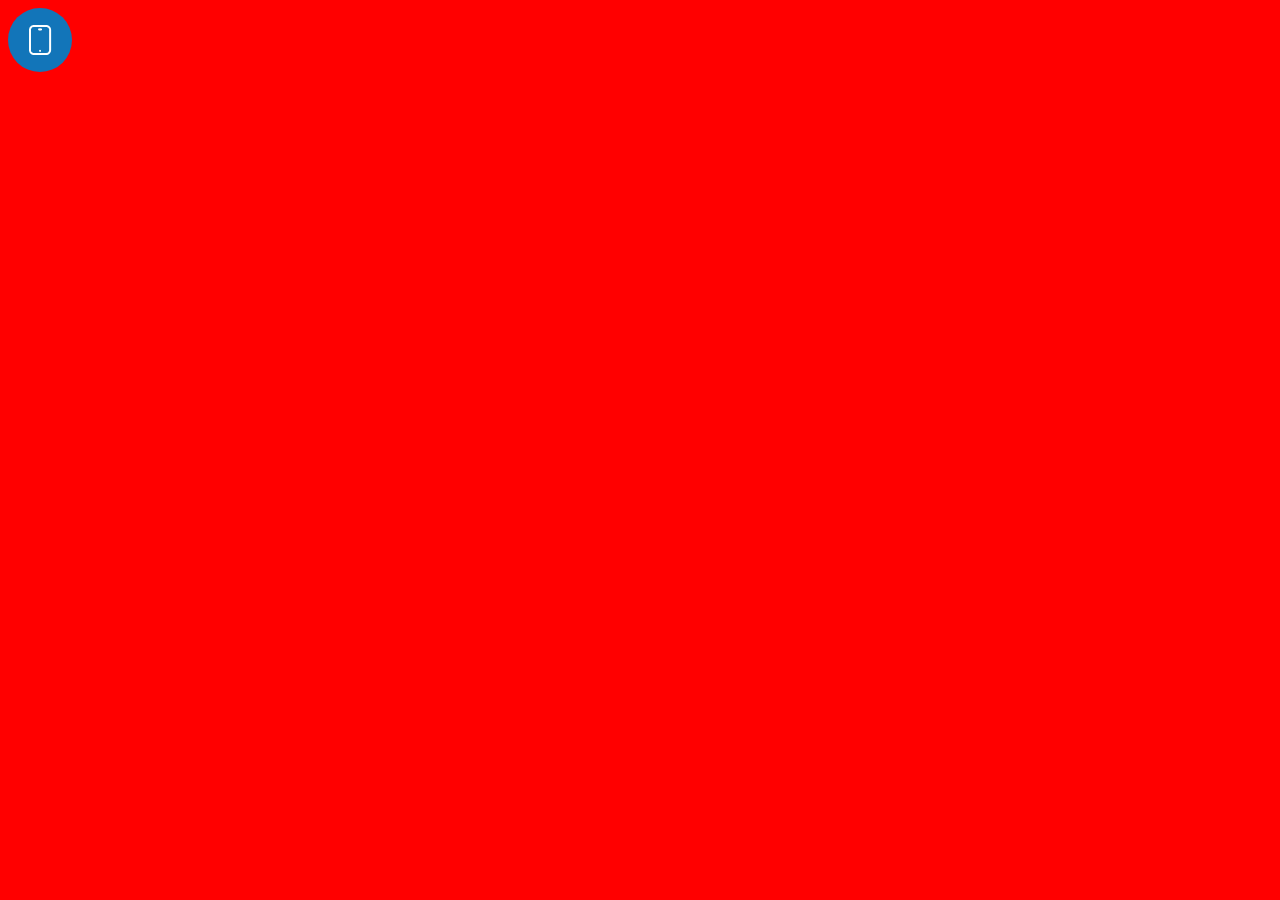
==== index.html @ 532c34f6 "Add icon" ====
<!DOCTYPE html>
<html lang="en">
  <head>
    <meta charset="UTF-8" />
    <meta http-equiv="X-UA-Compatible" content="IE=edge" />
    <meta name="viewport" content="width=device-width, initial-scale=1.0" />
    <link rel="stylesheet" href="./style.css" />
    <title>Document</title>
  </head>
  <body>
    <div class="icon"></div>
  </body>
</html>
---- style.css ----
* {
  box-sizing: border-box;
  transition: all ease-in-out 10s;
}
body {
  background-color: red;
}

body:hover {
  background-color: black;
}
.icon {
  width: 64px;
  height: 64px;
  background-color: #1275b9;
  background-image: url(images/tablet_white.png);
  background-repeat: no-repeat;
  background-position: center center;
  border-radius: 50%;
  border: 1px solid transparent;
}

.icon:hover {
  background-image: url(images/tablet.png);
  background-color: #ffffff;
  border: 1px solid #1275b9;
}
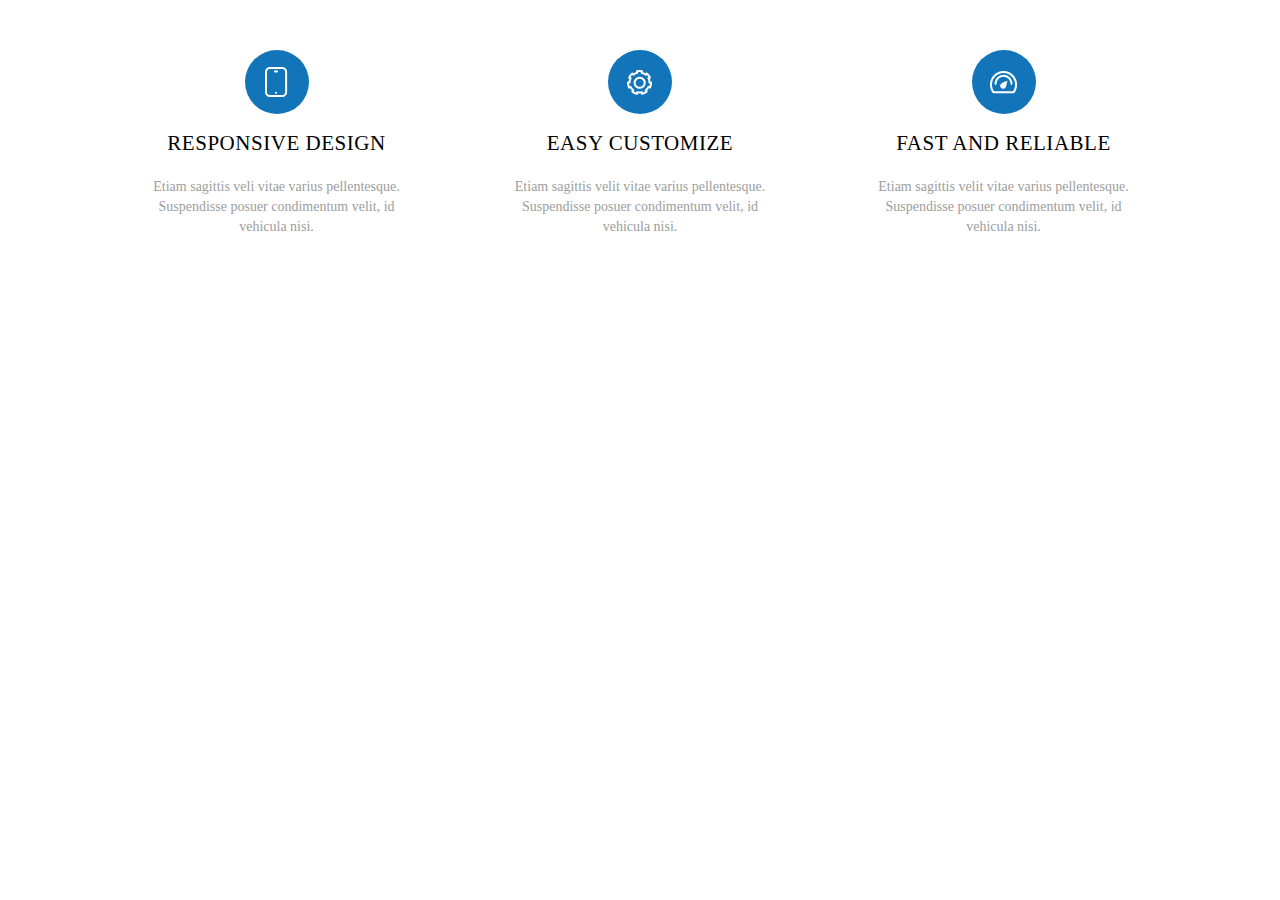
==== commit 948a0edd: "Done all" ====
--- a/index.html
+++ b/index.html
@@ -1,13 +1,38 @@
-<!DOCTYPE html>
-<html lang="en">
-  <head>
-    <meta charset="UTF-8" />
-    <meta http-equiv="X-UA-Compatible" content="IE=edge" />
-    <meta name="viewport" content="width=device-width, initial-scale=1.0" />
-    <link rel="stylesheet" href="./style.css" />
-    <title>Document</title>
-  </head>
-  <body>
-    <div class="icon"></div>
-  </body>
-</html>
+<!DOCTYPE html>
+<html lang="en">
+  <head>
+    <meta charset="UTF-8" />
+    <meta http-equiv="X-UA-Compatible" content="IE=edge" />
+    <meta name="viewport" content="width=device-width, initial-scale=1.0" />
+    <title>Services</title>
+    <link rel="stylesheet" href="style.css" />
+  </head>
+  <body>
+    <main>
+      <div class="itemWr">
+        <div class="itemImg tablet"></div>
+        <h2>Responsive Design</h2>
+        <p>
+          Etiam sagittis veli vitae varius pellentesque. Suspendisse posuer
+          condimentum velit, id vehicula nisi.
+        </p>
+      </div>
+      <div class="itemWr">
+        <div class="itemImg configuration"></div>
+        <h2>Easy Customize</h2>
+        <p>
+          Etiam sagittis velit vitae varius pellentesque. Suspendisse posuer
+          condimentum velit, id vehicula nisi.
+        </p>
+      </div>
+      <div class="itemWr">
+        <div class="itemImg dashboard"></div>
+        <h2>Fast and reliable</h2>
+        <p>
+          Etiam sagittis velit vitae varius pellentesque. Suspendisse posuer
+          condimentum velit, id vehicula nisi.
+        </p>
+      </div>
+    </main>
+  </body>
+</html>
--- a/style.css
+++ b/style.css
@@ -1,27 +1,63 @@
-* {
-  box-sizing: border-box;
-  transition: all ease-in-out 10s;
-}
-body {
-  background-color: red;
-}
-
-body:hover {
-  background-color: black;
-}
-.icon {
-  width: 64px;
-  height: 64px;
-  background-color: #1275b9;
-  background-image: url(images/tablet_white.png);
-  background-repeat: no-repeat;
-  background-position: center center;
-  border-radius: 50%;
-  border: 1px solid transparent;
-}
-
-.icon:hover {
-  background-image: url(images/tablet.png);
-  background-color: #ffffff;
-  border: 1px solid #1275b9;
-}
+* {
+  transition: all 0.1s ease-in;
+  box-sizing: border-box;
+}
+body {
+  margin: 0;
+  padding: 0;
+  text-align: center;
+  min-width: 1000px;
+  font-size: 14px;
+}
+.itemWr {
+  display: inline-block;
+  width: 300px;
+  margin: 35px 30px 15px;
+  padding: 15px 15px;
+}
+.itemWr h2 {
+  letter-spacing: 0.025em;
+  text-transform: uppercase;
+  color: #000000;
+  font-weight: 400;
+  line-height: 24px;
+}
+.itemWr p {
+  margin-top: 22px;
+  color: #9d9d9d;
+  line-height: 20px;
+}
+.itemWr .tablet {
+  background: url(img/tablet.png);
+}
+.itemWr .configuration {
+  background: url(img/cog.png);
+}
+.itemWr .dashboard {
+  background: url(img/dashboard.png);
+}
+.itemWr .itemImg {
+  width: 64px;
+  height: 64px;
+  margin: 0 auto;
+  border: 1px solid transparent;
+  border-radius: 50%;
+  background-repeat: no-repeat;
+  background-position: center center;
+  background-color: #1275b9;
+}
+.itemWr:hover .tablet {
+  background: url(img/tablet-1.png);
+}
+.itemWr:hover .configuration {
+  background: url(img/cog-1.png);
+}
+.itemWr:hover .dashboard {
+  background: url(img/dashboard-1.png);
+}
+.itemWr:hover .itemImg {
+  border-color: #1275b9;
+  background-color: #fff;
+  background-repeat: no-repeat;
+  background-position: center center;
+}
